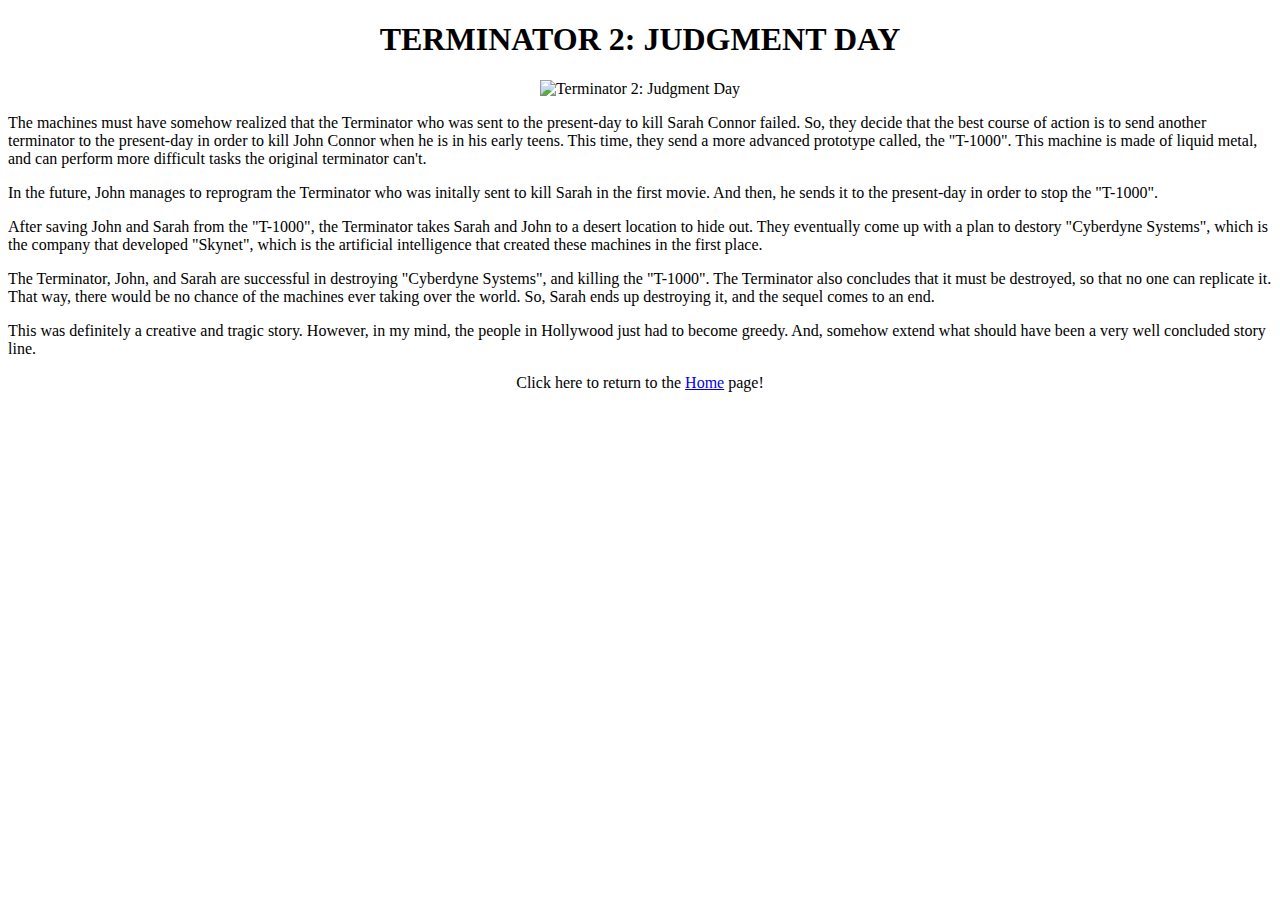
==== terminator_2.html @ 0df9a793 "Updates all the individual Terminator pages" ====
<!DOCTYPE html>
<html>
<head>
	<title>Terminator 2: Judgment Day</title>
</head>
<body>
	<div class="header">
		<header><h1><center>TERMINATOR 2: JUDGMENT DAY</center></h1></header>
	</div>
	<div class="image">
		<center><img src="http://www.chud.com/wp-content/uploads/2015/06/T2-Poster.jpg" width="500" height="500" alt="Terminator 2: Judgment Day"></center>
	</div>
	<div class="summary">
		<p>The machines must have somehow realized that the Terminator who was sent to the present-day to kill Sarah Connor failed. So, they decide that the best course of action is to send another terminator to the present-day in order to kill John Connor when he is in his early teens. This time, they send a more advanced prototype called, the "T-1000". This machine is made of liquid metal, and can perform more difficult tasks the original terminator can't.</p>
		<p>In the future, John manages to reprogram the Terminator who was initally sent to kill Sarah in the first movie. And then, he sends it to the present-day in order to stop the "T-1000".</p>
		<p>After saving John and Sarah from the "T-1000", the Terminator takes Sarah and John to a desert location to hide out. They eventually come up with a plan to destory "Cyberdyne Systems", which is the company that developed "Skynet", which is the artificial intelligence that created these machines in the first place.</p>
		<p>The Terminator, John, and Sarah are successful in destroying "Cyberdyne Systems", and killing the "T-1000". The Terminator also concludes that it must be destroyed, so that no one can replicate it. That way, there would be no chance of the machines ever taking over the world. So, Sarah ends up destroying it, and the sequel comes to an end.</p>
		<p>This was definitely a creative and tragic story. However, in my mind, the people in Hollywood just had to become greedy. And, somehow extend what should have been a very well concluded story line.</p>
	</div>
	<div class="footer">
		<footer><center>Click here to return to the <a href="index.html">Home</a> page!</center></footer>
	</div>
</body>
</html>
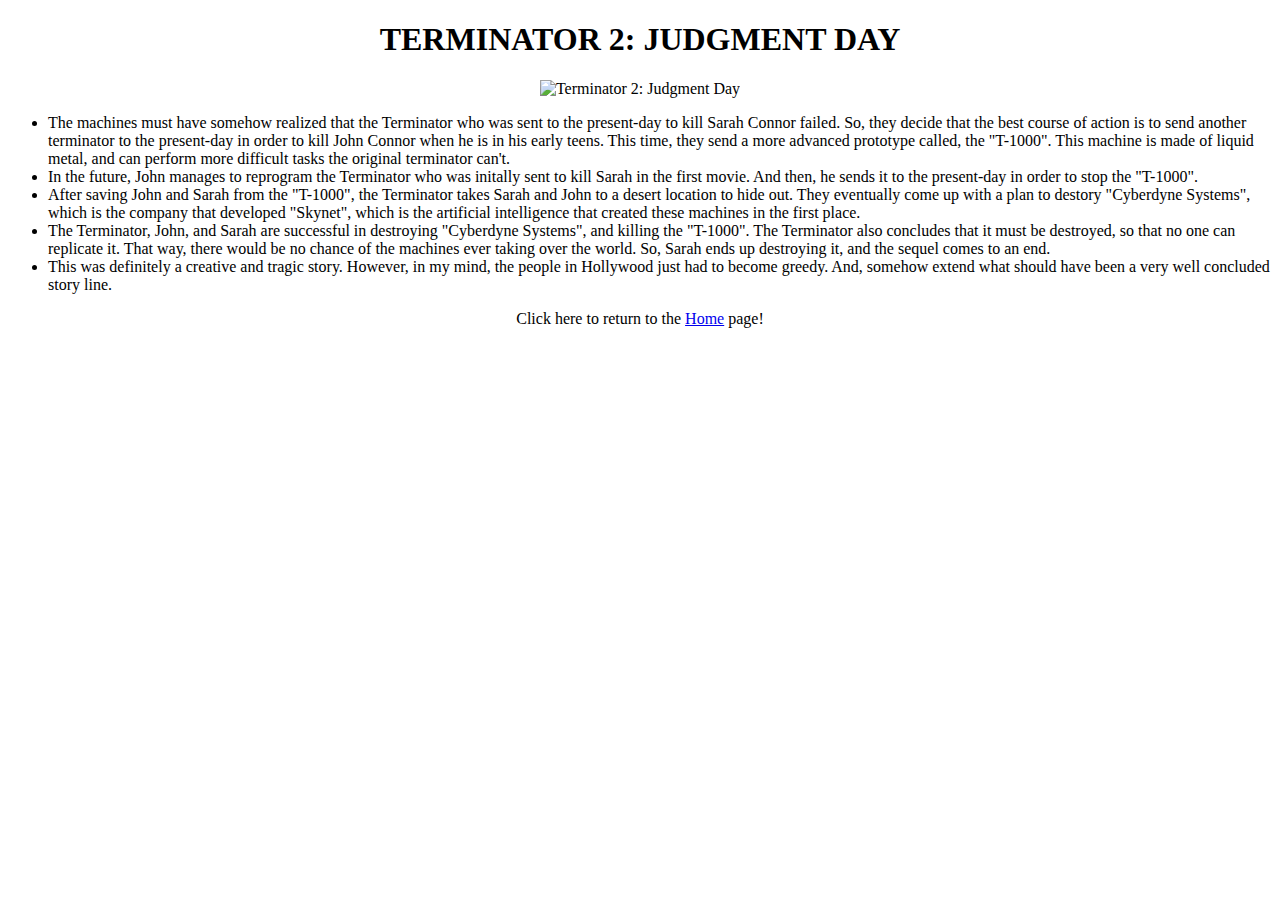
==== commit e413e121: "Updates the index with a comparable website. Updates the other 5 terminator sites with unordered lis" ====
--- a/terminator_2.html
+++ b/terminator_2.html
@@ -11,11 +11,13 @@
 		<center><img src="http://www.chud.com/wp-content/uploads/2015/06/T2-Poster.jpg" width="500" height="500" alt="Terminator 2: Judgment Day"></center>
 	</div>
 	<div class="summary">
-		<p>The machines must have somehow realized that the Terminator who was sent to the present-day to kill Sarah Connor failed. So, they decide that the best course of action is to send another terminator to the present-day in order to kill John Connor when he is in his early teens. This time, they send a more advanced prototype called, the "T-1000". This machine is made of liquid metal, and can perform more difficult tasks the original terminator can't.</p>
-		<p>In the future, John manages to reprogram the Terminator who was initally sent to kill Sarah in the first movie. And then, he sends it to the present-day in order to stop the "T-1000".</p>
-		<p>After saving John and Sarah from the "T-1000", the Terminator takes Sarah and John to a desert location to hide out. They eventually come up with a plan to destory "Cyberdyne Systems", which is the company that developed "Skynet", which is the artificial intelligence that created these machines in the first place.</p>
-		<p>The Terminator, John, and Sarah are successful in destroying "Cyberdyne Systems", and killing the "T-1000". The Terminator also concludes that it must be destroyed, so that no one can replicate it. That way, there would be no chance of the machines ever taking over the world. So, Sarah ends up destroying it, and the sequel comes to an end.</p>
-		<p>This was definitely a creative and tragic story. However, in my mind, the people in Hollywood just had to become greedy. And, somehow extend what should have been a very well concluded story line.</p>
+		<ul>
+			<li>The machines must have somehow realized that the Terminator who was sent to the present-day to kill Sarah Connor failed. So, they decide that the best course of action is to send another terminator to the present-day in order to kill John Connor when he is in his early teens. This time, they send a more advanced prototype called, the "T-1000". This machine is made of liquid metal, and can perform more difficult tasks the original terminator can't.</li>
+			<li>In the future, John manages to reprogram the Terminator who was initally sent to kill Sarah in the first movie. And then, he sends it to the present-day in order to stop the "T-1000".</li>
+			<li>After saving John and Sarah from the "T-1000", the Terminator takes Sarah and John to a desert location to hide out. They eventually come up with a plan to destory "Cyberdyne Systems", which is the company that developed "Skynet", which is the artificial intelligence that created these machines in the first place.</li>
+			<li>The Terminator, John, and Sarah are successful in destroying "Cyberdyne Systems", and killing the "T-1000". The Terminator also concludes that it must be destroyed, so that no one can replicate it. That way, there would be no chance of the machines ever taking over the world. So, Sarah ends up destroying it, and the sequel comes to an end.</li>
+			<li>This was definitely a creative and tragic story. However, in my mind, the people in Hollywood just had to become greedy. And, somehow extend what should have been a very well concluded story line.</li>
+		</ul>
 	</div>
 	<div class="footer">
 		<footer><center>Click here to return to the <a href="index.html">Home</a> page!</center></footer>
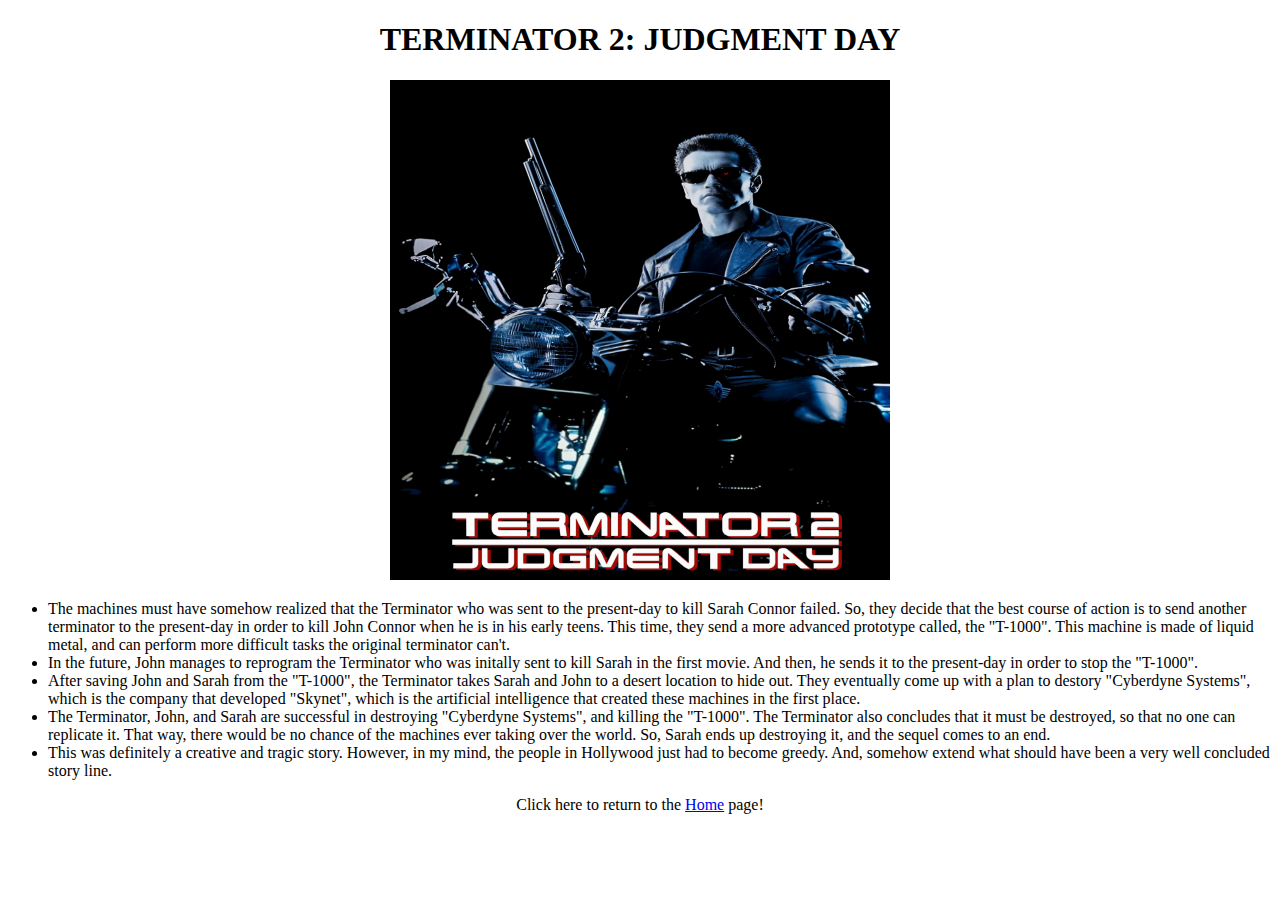
==== commit c0350554: "Adds style sheet, links it to all html pages. Localizes cover images." ====
--- a/terminator_2.html
+++ b/terminator_2.html
@@ -2,13 +2,14 @@
 <html>
 <head>
 	<title>Terminator 2: Judgment Day</title>
+	<link href="style.css" type="text/css" rel="stylesheet">
 </head>
 <body>
 	<div class="header">
 		<header><h1><center>TERMINATOR 2: JUDGMENT DAY</center></h1></header>
 	</div>
 	<div class="image">
-		<center><img src="http://www.chud.com/wp-content/uploads/2015/06/T2-Poster.jpg" width="500" height="500" alt="Terminator 2: Judgment Day"></center>
+		<center><img src="images/cover/Terminator_2.jpg" width="500" height="500" alt="Terminator 2: Judgment Day"></center>
 	</div>
 	<div class="summary">
 		<ul>
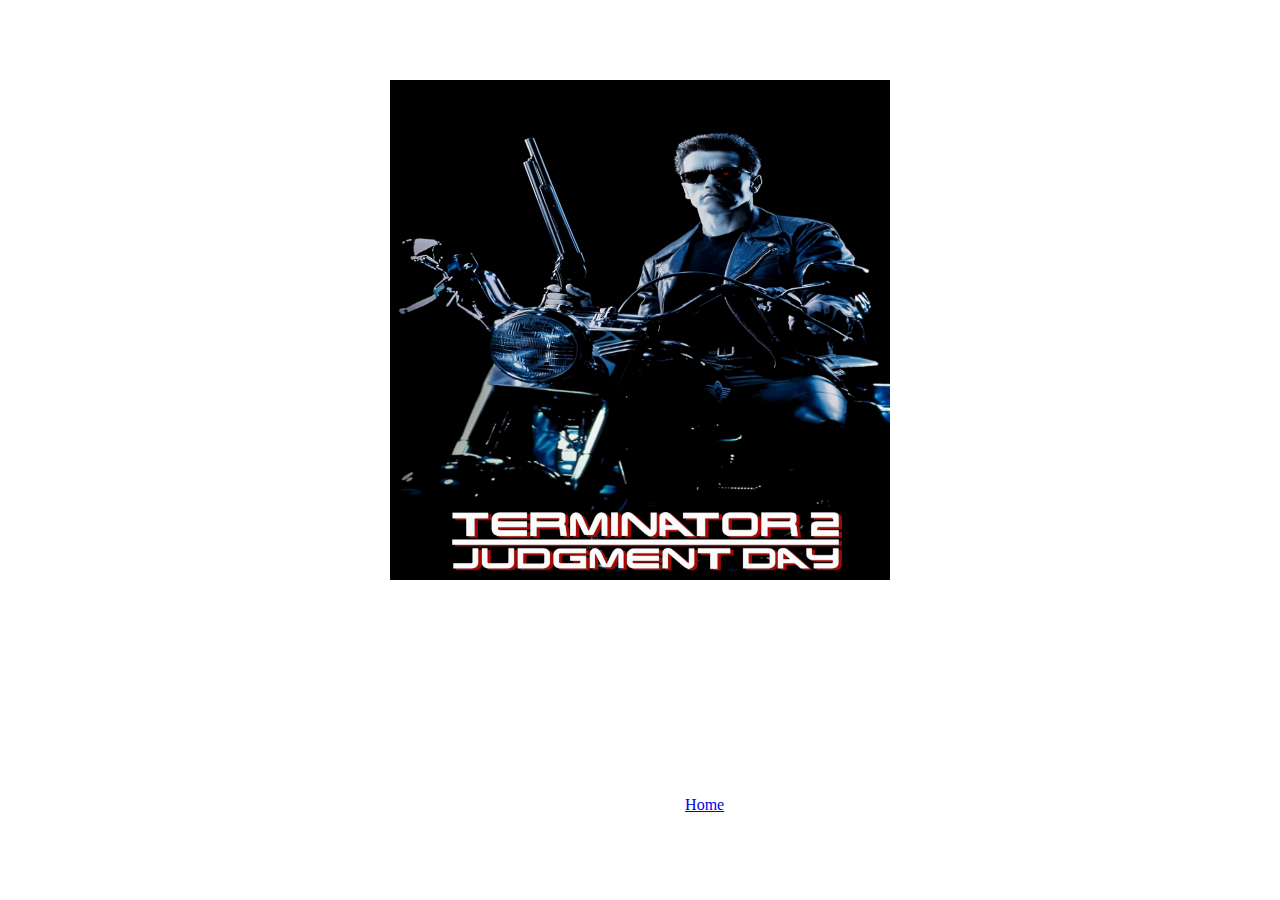
==== commit 0bffaf26: "Adds audio folder with an audio track to each terminator page. Adds background image for index and t" ====
--- a/terminator_2.html
+++ b/terminator_2.html
@@ -5,6 +5,10 @@
 	<link href="style.css" type="text/css" rel="stylesheet">
 </head>
 <body>
+	<div class="audio">
+		<audio src="audio/Terminator 2.mp3" autoplay>
+		</audio>
+	</div>
 	<div class="header">
 		<header><h1><center>TERMINATOR 2: JUDGMENT DAY</center></h1></header>
 	</div>
--- a/style.css
+++ b/style.css
@@ -0,0 +1,19 @@
+body {
+	color: white;
+}
+
+#main_background {
+	background-image: url("images/bkgd/main_bkgd.jpg");
+	background-size: cover;
+	background-position: 15%;
+	background-repeat: no-repeat;
+}
+
+#the_terminator {
+	background-image: url("images/bkgd/The_Terminator.jpg");
+	background-size: 100% 100%;
+}
+
+.image_1 {
+	opacity: 0;
+}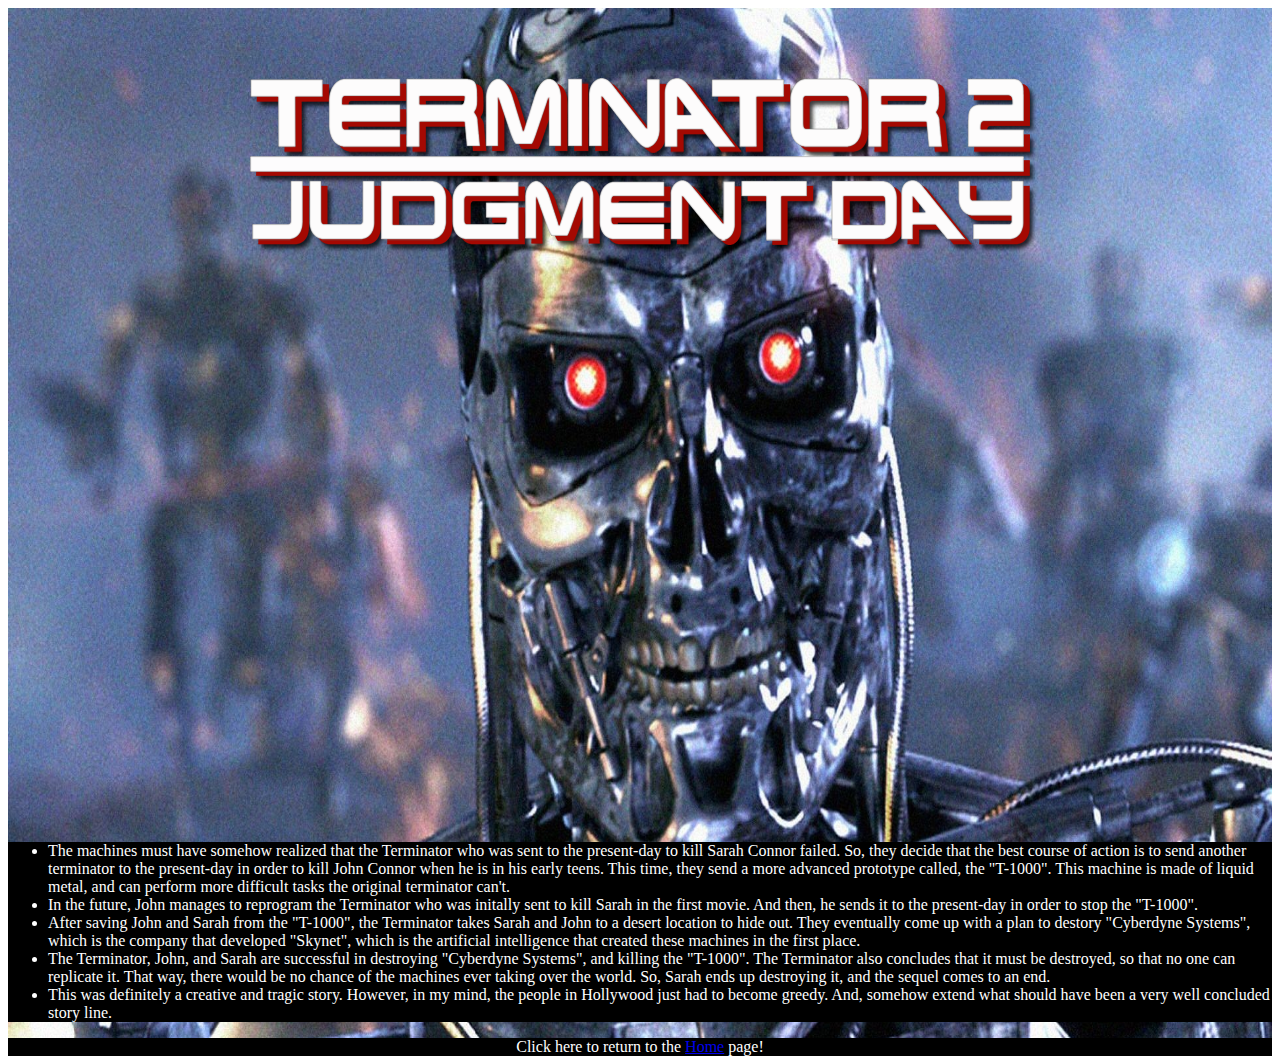
==== commit 908f8319: "Adds bkgd images for Terminators 3-5. Adds Title graphic for each movie. Updates CSS to display back" ====
--- a/terminator_2.html
+++ b/terminator_2.html
@@ -5,17 +5,17 @@
 	<link href="style.css" type="text/css" rel="stylesheet">
 </head>
 <body>
+	<div id="terminator_2">
 	<div class="audio">
 		<audio src="audio/Terminator 2.mp3" autoplay>
 		</audio>
 	</div>
-	<div class="header">
-		<header><h1><center>TERMINATOR 2: JUDGMENT DAY</center></h1></header>
-	</div>
+	<div class="header_2">
+		<center><img src="images/title/T2Title.png"></center>
 	<div class="image">
 		<center><img src="images/cover/Terminator_2.jpg" width="500" height="500" alt="Terminator 2: Judgment Day"></center>
 	</div>
-	<div class="summary">
+	<div class="summary_2">
 		<ul>
 			<li>The machines must have somehow realized that the Terminator who was sent to the present-day to kill Sarah Connor failed. So, they decide that the best course of action is to send another terminator to the present-day in order to kill John Connor when he is in his early teens. This time, they send a more advanced prototype called, the "T-1000". This machine is made of liquid metal, and can perform more difficult tasks the original terminator can't.</li>
 			<li>In the future, John manages to reprogram the Terminator who was initally sent to kill Sarah in the first movie. And then, he sends it to the present-day in order to stop the "T-1000".</li>
@@ -24,8 +24,9 @@
 			<li>This was definitely a creative and tragic story. However, in my mind, the people in Hollywood just had to become greedy. And, somehow extend what should have been a very well concluded story line.</li>
 		</ul>
 	</div>
-	<div class="footer">
+	<div class="footer_2">
 		<footer><center>Click here to return to the <a href="index.html">Home</a> page!</center></footer>
+	</div>
 	</div>
 </body>
 </html>--- a/style.css
+++ b/style.css
@@ -1,7 +1,3 @@
-body {
-	color: white;
-}
-
 #main_background {
 	background-image: url("images/bkgd/main_bkgd.jpg");
 	background-size: cover;
@@ -14,6 +10,97 @@
 	background-size: 100% 100%;
 }
 
-.image_1 {
+#terminator_2 {
+	background-image: url("images/bkgd/Terminator_2.jpg");
+	background-size: 100% 100%;
+}
+
+#terminator_3 {
+	background-image: url("images/bkgd/Terminator_3.jpg");
+	background-size: 100% 100%;
+}
+
+#terminator_salvation {
+	background-image: url("images/bkgd/Terminator_Salvation.jpg");
+	background-size: 100% 100%;
+}
+
+#terminator_genisys {
+	background-image: url("images/bkgd/Terminator_Genisys.jpg");
+	background-size: 100% 100%;
+}
+
+.header {
+	color: white;
+}
+
+.table {
+	color: white;
+}
+
+.aside {
+	color: white;
+}
+
+.footer {
+	color: white;
+}
+
+.footer_1 {
+	color: white;
+	background-color: black;
+	position: relative;
+}
+
+.footer_2 {
+	color: white;
+	background-color: black;
+	position: relative;
+}
+
+.footer_3 {
+	color: white;
+	background-color: black;
+	position: relative;
+}
+
+.footer_4 {
+	color: white;
+	background-color: black;
+	position: relative;
+}
+
+.footer_5 {
+	color: white;
+	background-color: black;
+	position: relative;
+}
+
+.image {
 	opacity: 0;
+}
+
+.summary_1 {
+	color: white;
+	background-color: black;
+}
+
+.summary_2 {
+	color: white;
+	background-color: black;
+}
+
+.summary_3 {
+	color: white;
+	background-color: black;
+}
+
+.summary_4 {
+	color: white;
+	background-color: black;
+}
+
+.summary_5 {
+	color: white;
+	background-color: black;
 }